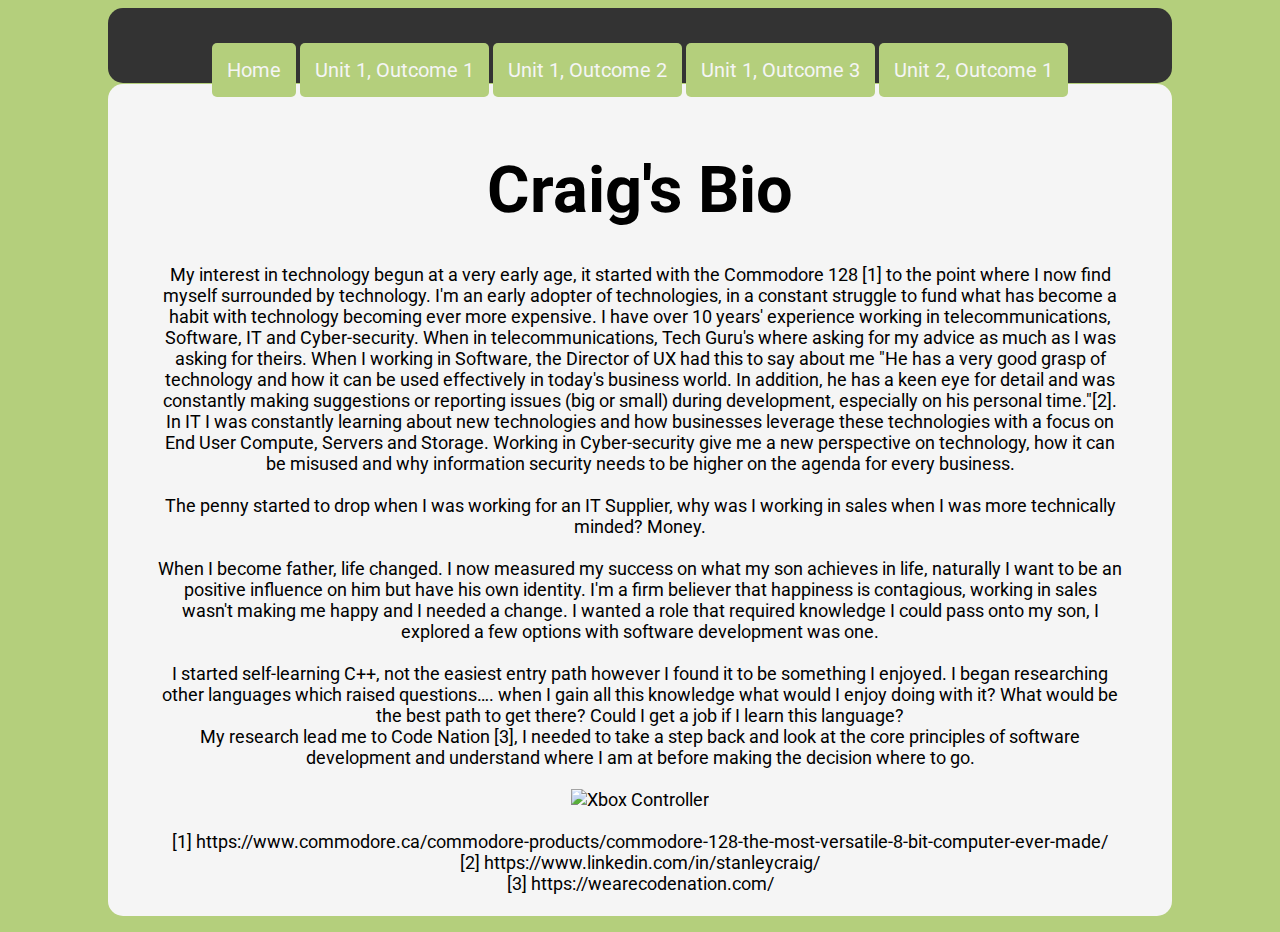
==== index.html @ cc5061aa "Add files via upload" ====
<!DOCTYPE html>
<html lang="en">
<head>
    <meta charset="UTF-8">
    <link rel="stylesheet" type="text/css" href="main.css">
    <title>Craig's Bio</title>
    <div class="topnav">
        <a class="Home" href="index.html">Home</a>
        <a href="Unit 1, Outcome 1.html">Unit 1, Outcome 1</a>
        <a href="Unit 1, Outcome 2.html">Unit 1, Outcome 2</a>
        <a href="Unit 1, Outcome 3.html">Unit 1, Outcome 3</a>
        <a href="Unit 2, Outcome 1.html">Unit 2, Outcome 1</a>
      </div>
</head>
<body>
<div>
    <p>
        <h1> Craig's Bio </h1>
        <br>
        My interest in technology begun at a very early age, it started with the Commodore 128 [1] to the point where I now find myself surrounded by technology. I'm an early adopter of technologies, in a constant struggle to fund what has become a habit with technology becoming ever more expensive.
        I have over 10 years' experience working in telecommunications, Software, IT and Cyber-security. When in telecommunications, Tech Guru's where asking for my advice as much as I was asking for theirs.
        When I working in Software, the Director of UX had this to say about me "He has a very good grasp of technology and how it can be used effectively in today's business world. In addition, he has a keen eye for detail and was constantly making suggestions or reporting issues (big or small) during development, especially on his personal time."[2].
        In IT I was constantly learning about new technologies and how businesses leverage these technologies with a focus on End User Compute, Servers and Storage. Working in Cyber-security give me a new perspective on technology, how it can be misused and why information security needs to be higher on the agenda for every business.<br>
        <br>
        The penny started to drop when I was working for an IT Supplier, why was I working in sales when I was more technically minded? Money.<br>
        <br>
        When I become father, life changed. I now measured my success on what my son achieves in life, naturally I want to be an positive influence on him but have his own identity. I'm a firm believer that happiness is contagious, working in sales wasn't making me happy and I needed a change. I wanted a role that required knowledge I could pass onto my son, I explored a few options with software development was one.
        <br>
        <br>
        I started self-learning C++, not the easiest entry path however I found it to be something I enjoyed. I began researching other languages which raised questions…. when I gain all this knowledge what would I enjoy doing with it? What would be the best path to get there? Could I get a job if I learn this language?<br>
        My research lead me to Code Nation [3], I needed to take a step back and look at the core principles of software development and understand where I am at before making the decision where to go. <br>
        <br>
        
        <img src="C:\Users\craig\Python_Learning\Craig's Bio Website\Bio Pictures\Xbox Controller.png" alt="Xbox Controller" width="330" height="270">
        <br>
        <br>
        [1] https://www.commodore.ca/commodore-products/commodore-128-the-most-versatile-8-bit-computer-ever-made/ <br>
        [2] https://www.linkedin.com/in/stanleycraig/ <br>
        [3] https://wearecodenation.com/<br>
        <br>

    </div>
</p>
</body>

</html>
---- main.css ----
@import url('https://fonts.googleapis.com/css2?family=Roboto:wght@300&display=swap');
@import url('https://fonts.googleapis.com/css2?family=Roboto:wght@300;700&display=swap');

.topnav {
  background-color: #333;
  overflow: visible;
}

.topnav a {
  float: center;
  color:whitesmoke;
  text-align: right;
  padding: 15px 15px;
  text-decoration: none;
  font-size: 20px;
  border-radius: 5px 5px 5px;
}

.topnav a:hover {
  background-color:whitesmoke;
  color: black;
}

.topnav a.active {
  background-color: rgb(180, 207, 124);
  color: white;
}


* {
    background-color: rgb(180, 207, 124);
}

h1 {
  text-align: center;
  font-family: 'Roboto', sans-serif;
      background-color: whitesmoke;
    margin: 0px 1px 15px 1px;
    font-size: 65px;
  }

h3 {
  text-align: center;
  font-family: 'Roboto', sans-serif;
    background-color: whitesmoke;
    margin: 1px 1px 15px;
  }

  p {
    text-align: center;
    font-family: 'Roboto', sans-serif;
    background-color: whitesmoke;
  }
   
   
   div {
    text-align: center;
    font-family: 'Roboto', sans-serif;
    border-radius: 15px 15px 15px;
    background-color: whitesmoke;
    padding: 50px 50px 1px;
    margin: 1px 100px 1px 100px ;
    font-size: 18px;
  }

  img {
      background-color: whitesmoke;
  }
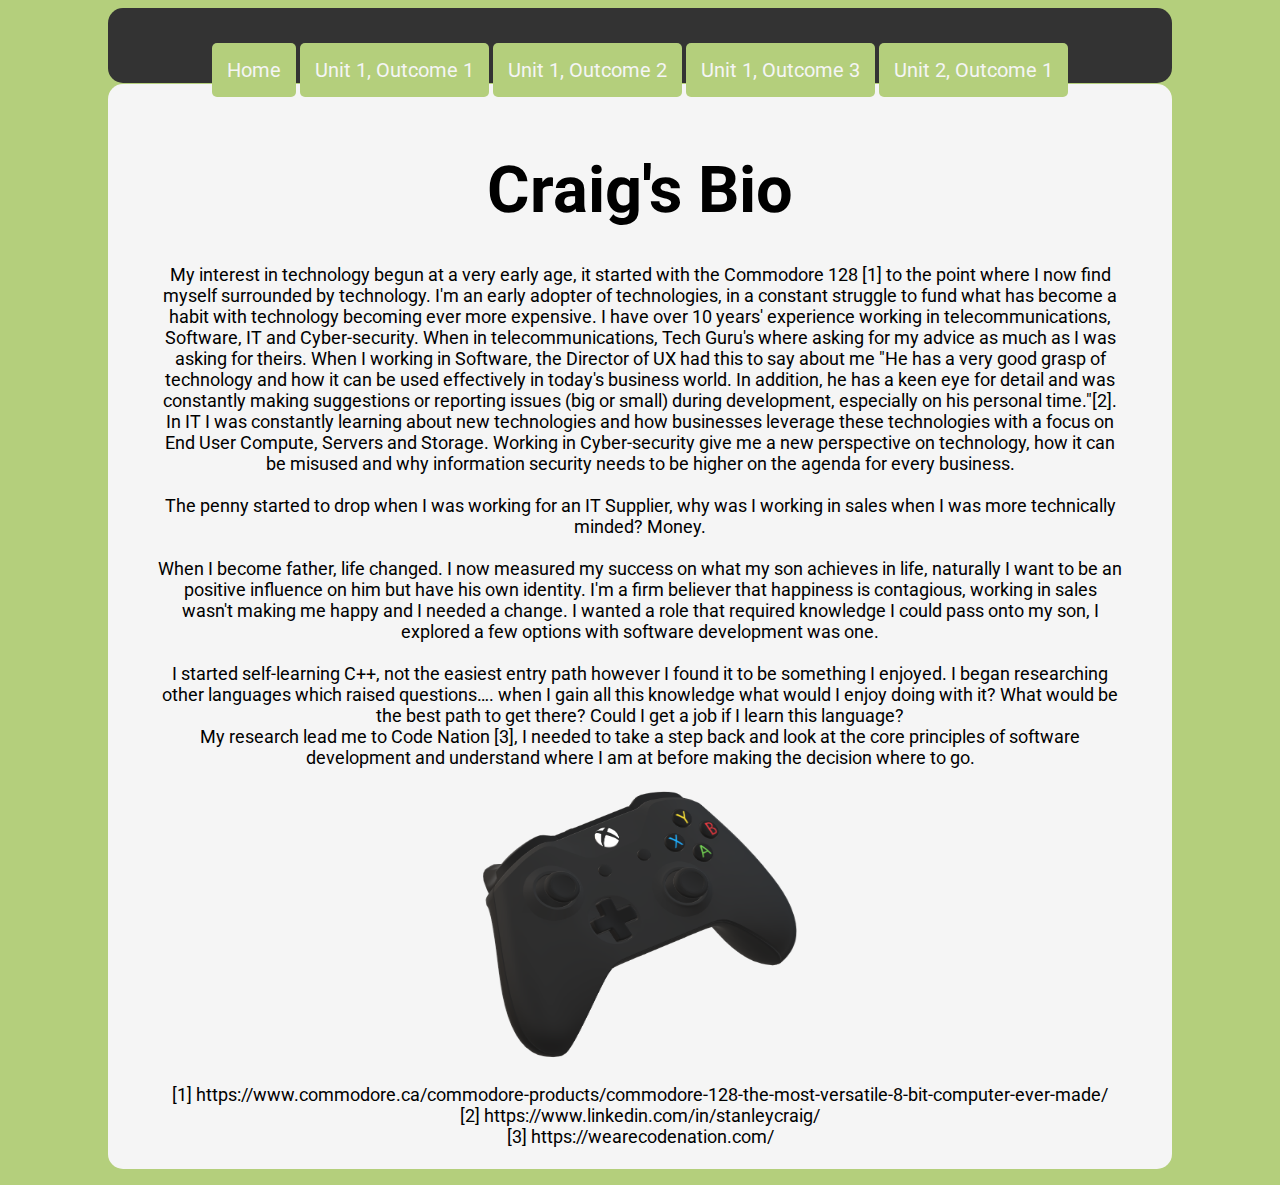
==== commit 1914f2c9: "Update index.html" ====
--- a/index.html
+++ b/index.html
@@ -31,7 +31,7 @@
         My research lead me to Code Nation [3], I needed to take a step back and look at the core principles of software development and understand where I am at before making the decision where to go. <br>
         <br>
         
-        <img src="C:\Users\craig\Python_Learning\Craig's Bio Website\Bio Pictures\Xbox Controller.png" alt="Xbox Controller" width="330" height="270">
+        <img src="Xbox Controller.png" alt="Xbox Controller" width="330" height="270">
         <br>
         <br>
         [1] https://www.commodore.ca/commodore-products/commodore-128-the-most-versatile-8-bit-computer-ever-made/ <br>
@@ -43,4 +43,4 @@
 </p>
 </body>
 
-</html>+</html>
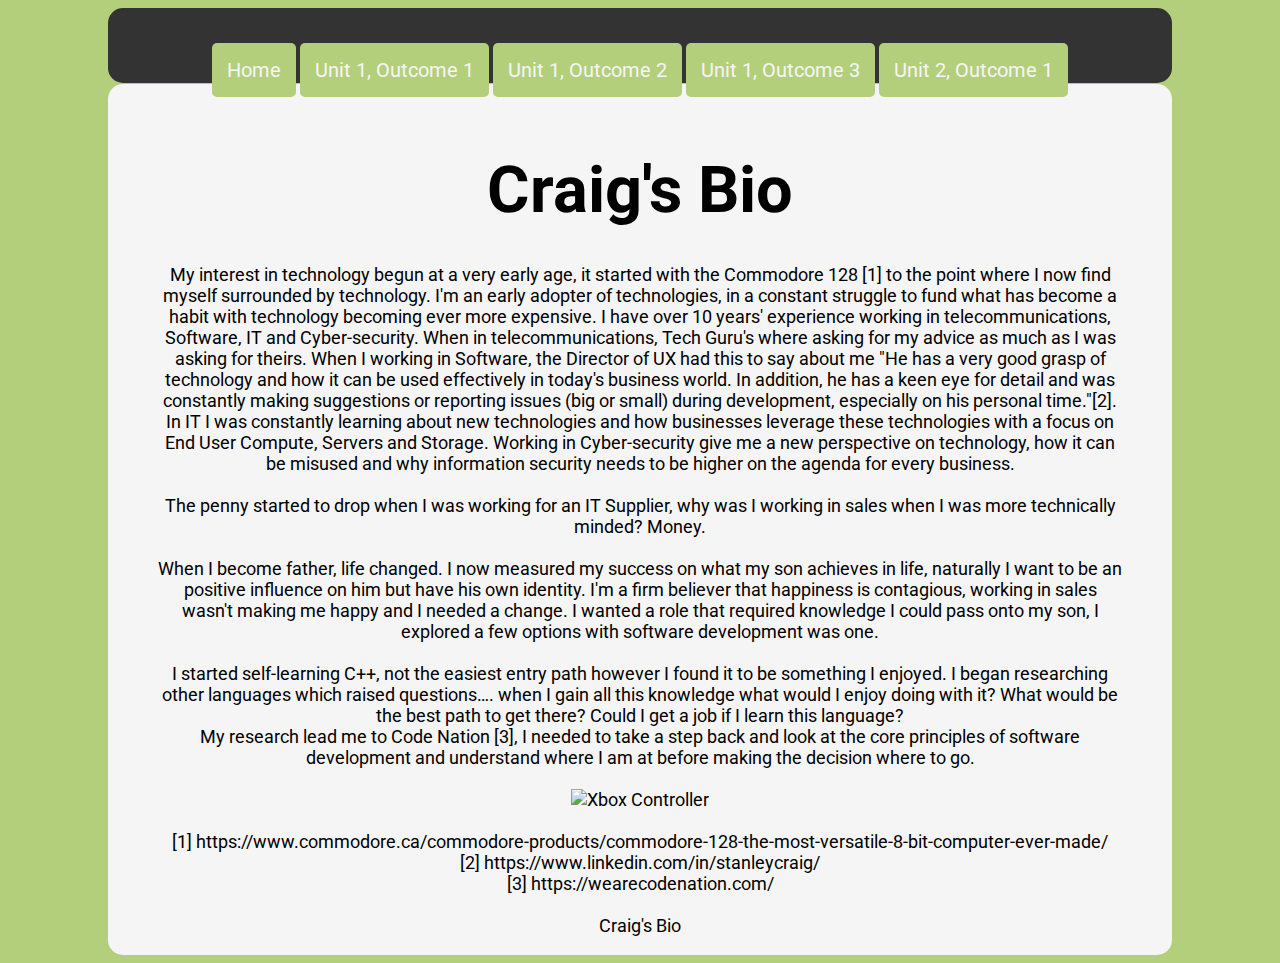
==== commit c101d065: "Add files via upload" ====
--- a/index.html
+++ b/index.html
@@ -31,16 +31,16 @@
         My research lead me to Code Nation [3], I needed to take a step back and look at the core principles of software development and understand where I am at before making the decision where to go. <br>
         <br>
         
-        <img src="Xbox Controller.png" alt="Xbox Controller" width="330" height="270">
+        <img src="C:\Users\craig\Python_Learning\Craig's Bio Website\Bio Pictures\Xbox Controller.png" alt="Xbox Controller" width="330" height="270">
         <br>
         <br>
         [1] https://www.commodore.ca/commodore-products/commodore-128-the-most-versatile-8-bit-computer-ever-made/ <br>
         [2] https://www.linkedin.com/in/stanleycraig/ <br>
         [3] https://wearecodenation.com/<br>
         <br>
-
-    </div>
+        Craig's Bio
 </p>
+</div>
 </body>
 
-</html>
+</html>--- a/main.css
+++ b/main.css
@@ -1,5 +1,7 @@
 @import url('https://fonts.googleapis.com/css2?family=Roboto:wght@300&display=swap');
 @import url('https://fonts.googleapis.com/css2?family=Roboto:wght@300;700&display=swap');
+
+@import url('https://fonts.googleapis.com/css?family=Montserrat+Alternates:900');
 
 .topnav {
   background-color: #333;
@@ -65,4 +67,5 @@
 
   img {
       background-color: whitesmoke;
-  }+  }
+
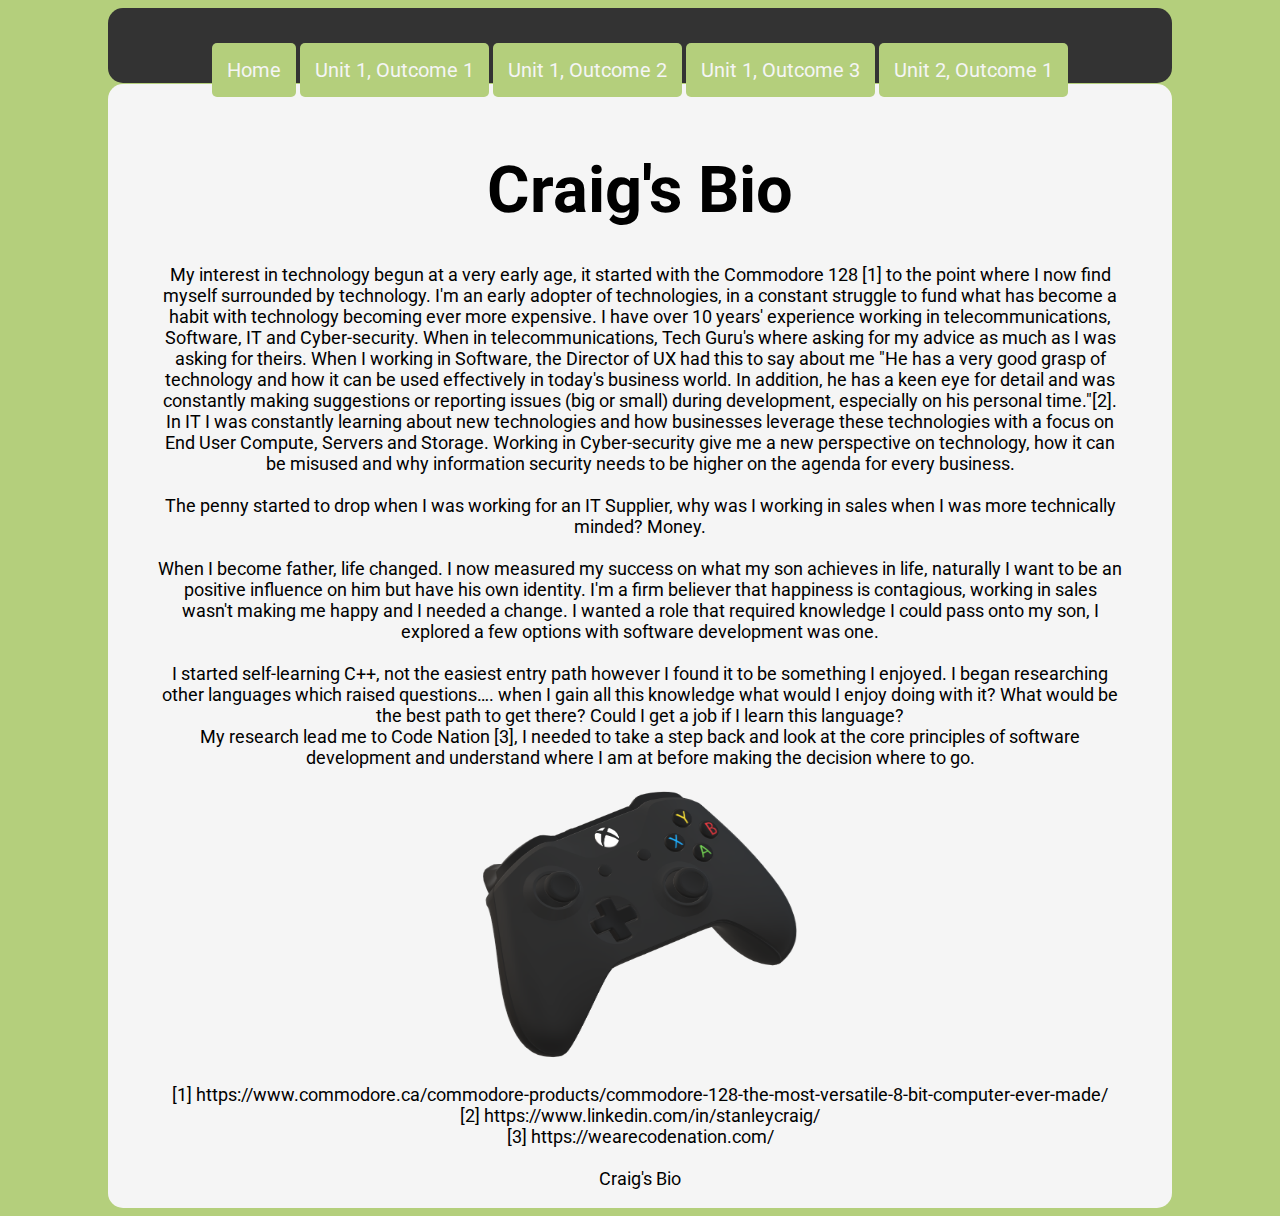
==== commit 9a8f7dbb: "Update index.html" ====
--- a/index.html
+++ b/index.html
@@ -31,7 +31,7 @@
         My research lead me to Code Nation [3], I needed to take a step back and look at the core principles of software development and understand where I am at before making the decision where to go. <br>
         <br>
         
-        <img src="C:\Users\craig\Python_Learning\Craig's Bio Website\Bio Pictures\Xbox Controller.png" alt="Xbox Controller" width="330" height="270">
+        <img src="Xbox Controller.png" alt="Xbox Controller" width="330" height="270">
         <br>
         <br>
         [1] https://www.commodore.ca/commodore-products/commodore-128-the-most-versatile-8-bit-computer-ever-made/ <br>
@@ -43,4 +43,4 @@
 </div>
 </body>
 
-</html>+</html>
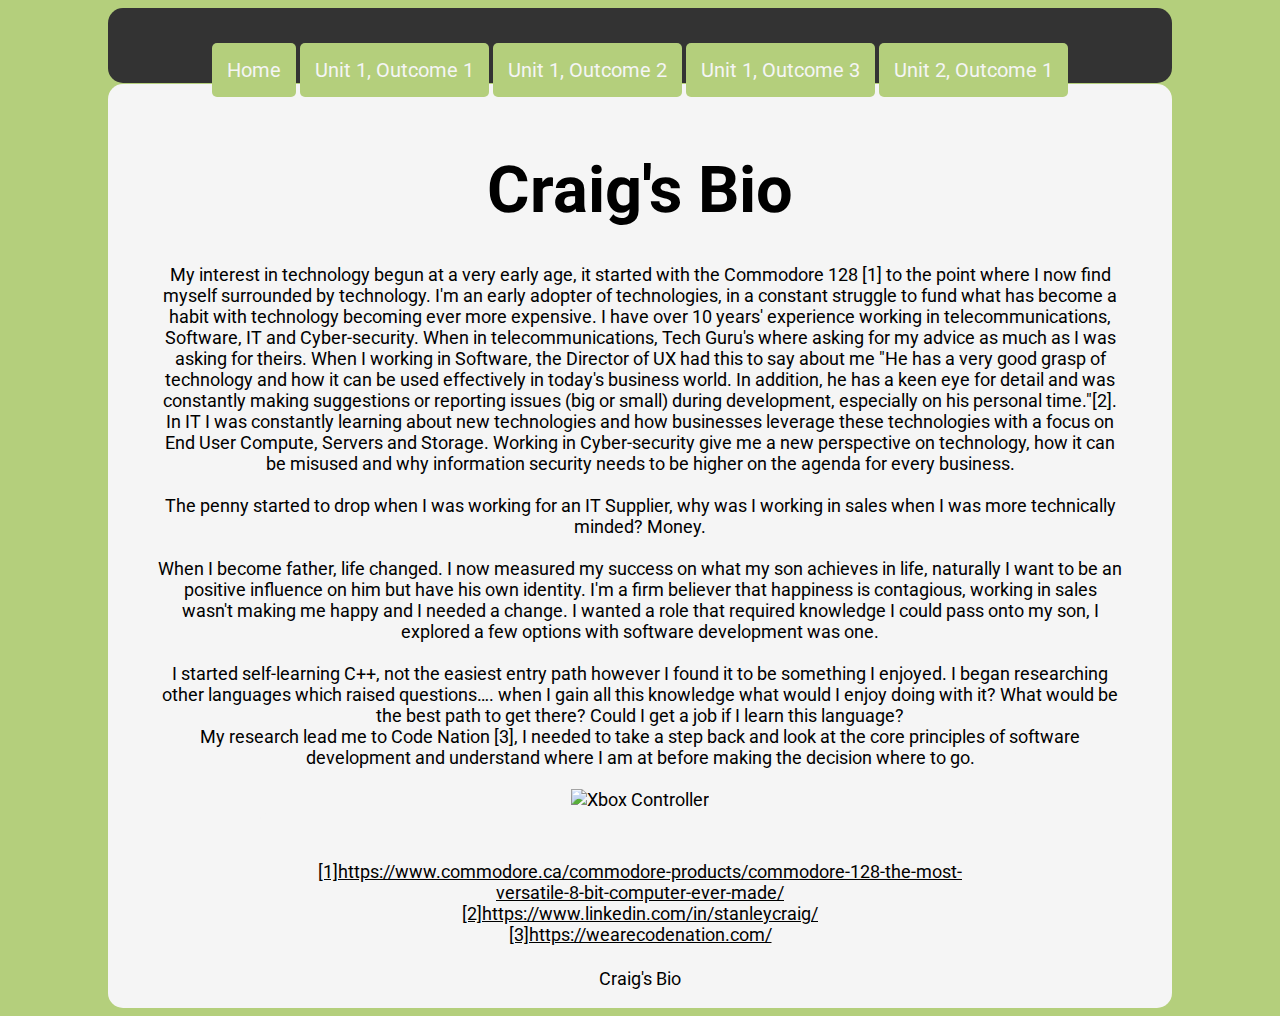
==== commit b45d9bca: "Add files via upload" ====
--- a/index.html
+++ b/index.html
@@ -31,16 +31,16 @@
         My research lead me to Code Nation [3], I needed to take a step back and look at the core principles of software development and understand where I am at before making the decision where to go. <br>
         <br>
         
-        <img src="Xbox Controller.png" alt="Xbox Controller" width="330" height="270">
-        <br>
-        <br>
-        [1] https://www.commodore.ca/commodore-products/commodore-128-the-most-versatile-8-bit-computer-ever-made/ <br>
-        [2] https://www.linkedin.com/in/stanleycraig/ <br>
-        [3] https://wearecodenation.com/<br>
+        <img src="C:\Users\craig\Python_Learning\Craig's Bio Website\Bio Pictures\Xbox Controller.png" alt="Xbox Controller" width="330" height="270">
+        <div class="refs">
+        <a href="https://www.commodore.ca/commodore-products/commodore-128-the-most-versatile-8-bit-computer-ever-made/" target="_blank">[1]https://www.commodore.ca/commodore-products/commodore-128-the-most-versatile-8-bit-computer-ever-made/</a><br>
+        <a href="https://www.linkedin.com/in/stanleycraig/" target="_blank">[2]https://www.linkedin.com/in/stanleycraig/</a><br>
+        <a href="https://wearecodenation.com/" target="_blank">[3]https://wearecodenation.com/</a><br>
+        </div>
         <br>
         Craig's Bio
 </p>
 </div>
 </body>
 
-</html>
+</html>--- a/main.css
+++ b/main.css
@@ -69,3 +69,12 @@
       background-color: whitesmoke;
   }
 
+.refs {
+  background-color: whitesmoke;
+}
+.refs a {
+  background-color: whitesmoke;
+  color: black;
+  font-family: 'Roboto', sans-serif;
+  font-style: normal;
+}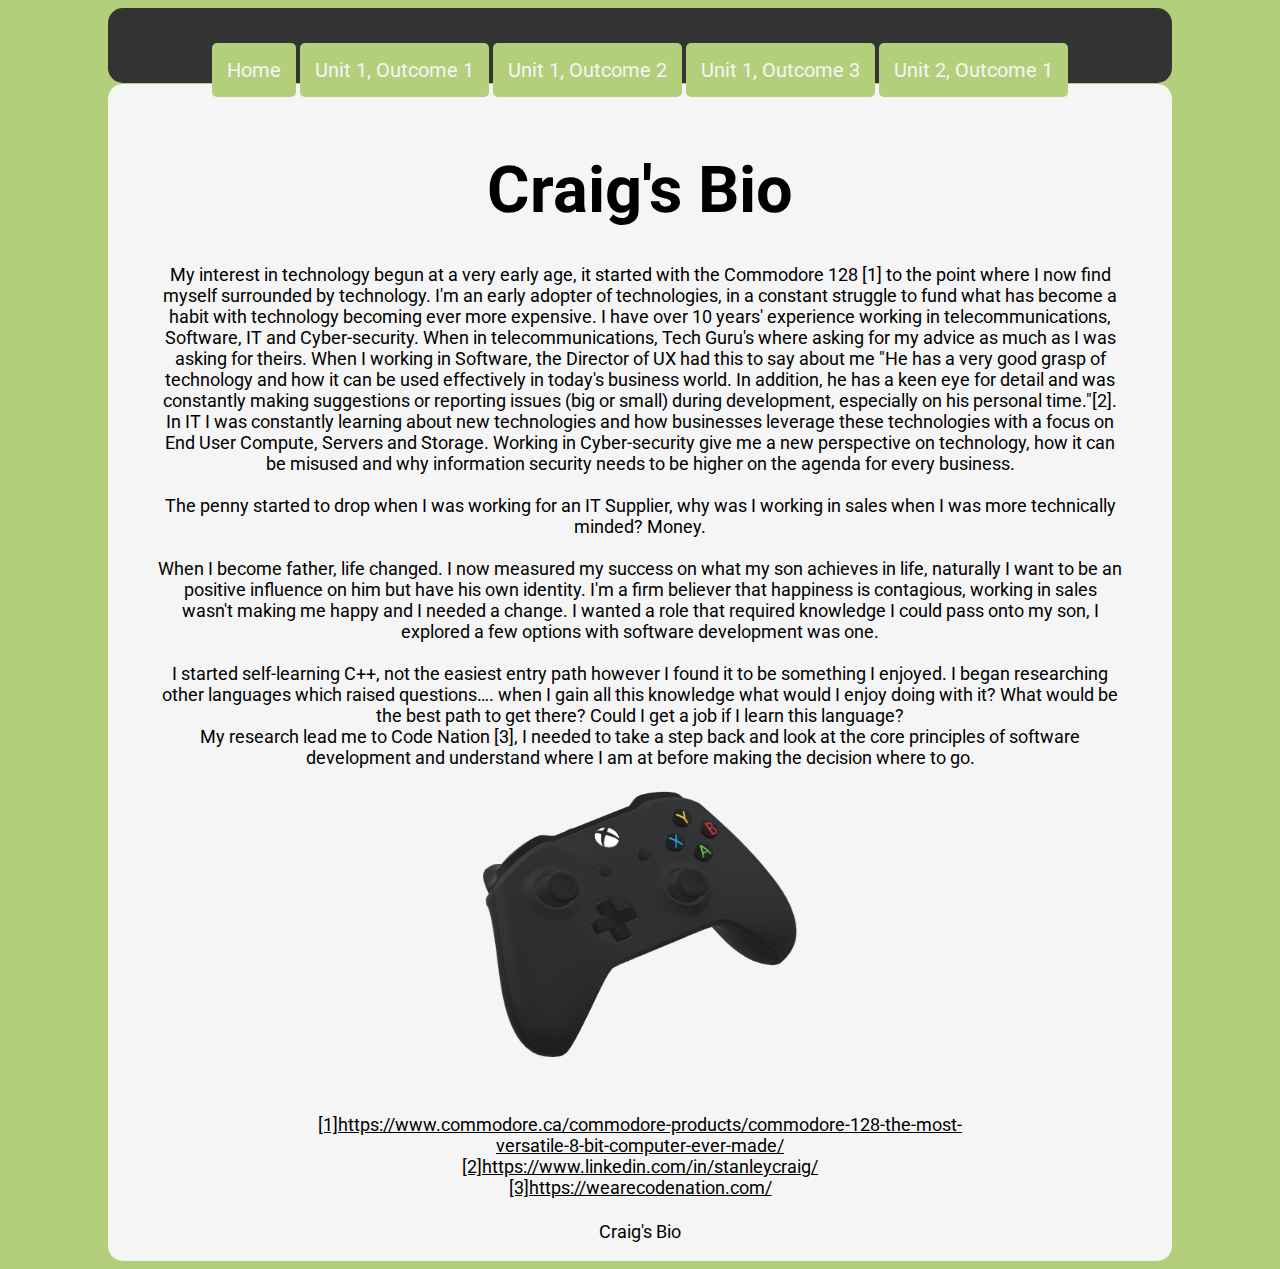
==== commit f530d2f8: "Update index.html" ====
--- a/index.html
+++ b/index.html
@@ -31,7 +31,7 @@
         My research lead me to Code Nation [3], I needed to take a step back and look at the core principles of software development and understand where I am at before making the decision where to go. <br>
         <br>
         
-        <img src="C:\Users\craig\Python_Learning\Craig's Bio Website\Bio Pictures\Xbox Controller.png" alt="Xbox Controller" width="330" height="270">
+        <img src="Xbox Controller.png" alt="Xbox Controller" width="330" height="270">
         <div class="refs">
         <a href="https://www.commodore.ca/commodore-products/commodore-128-the-most-versatile-8-bit-computer-ever-made/" target="_blank">[1]https://www.commodore.ca/commodore-products/commodore-128-the-most-versatile-8-bit-computer-ever-made/</a><br>
         <a href="https://www.linkedin.com/in/stanleycraig/" target="_blank">[2]https://www.linkedin.com/in/stanleycraig/</a><br>
@@ -43,4 +43,4 @@
 </div>
 </body>
 
-</html>+</html>
